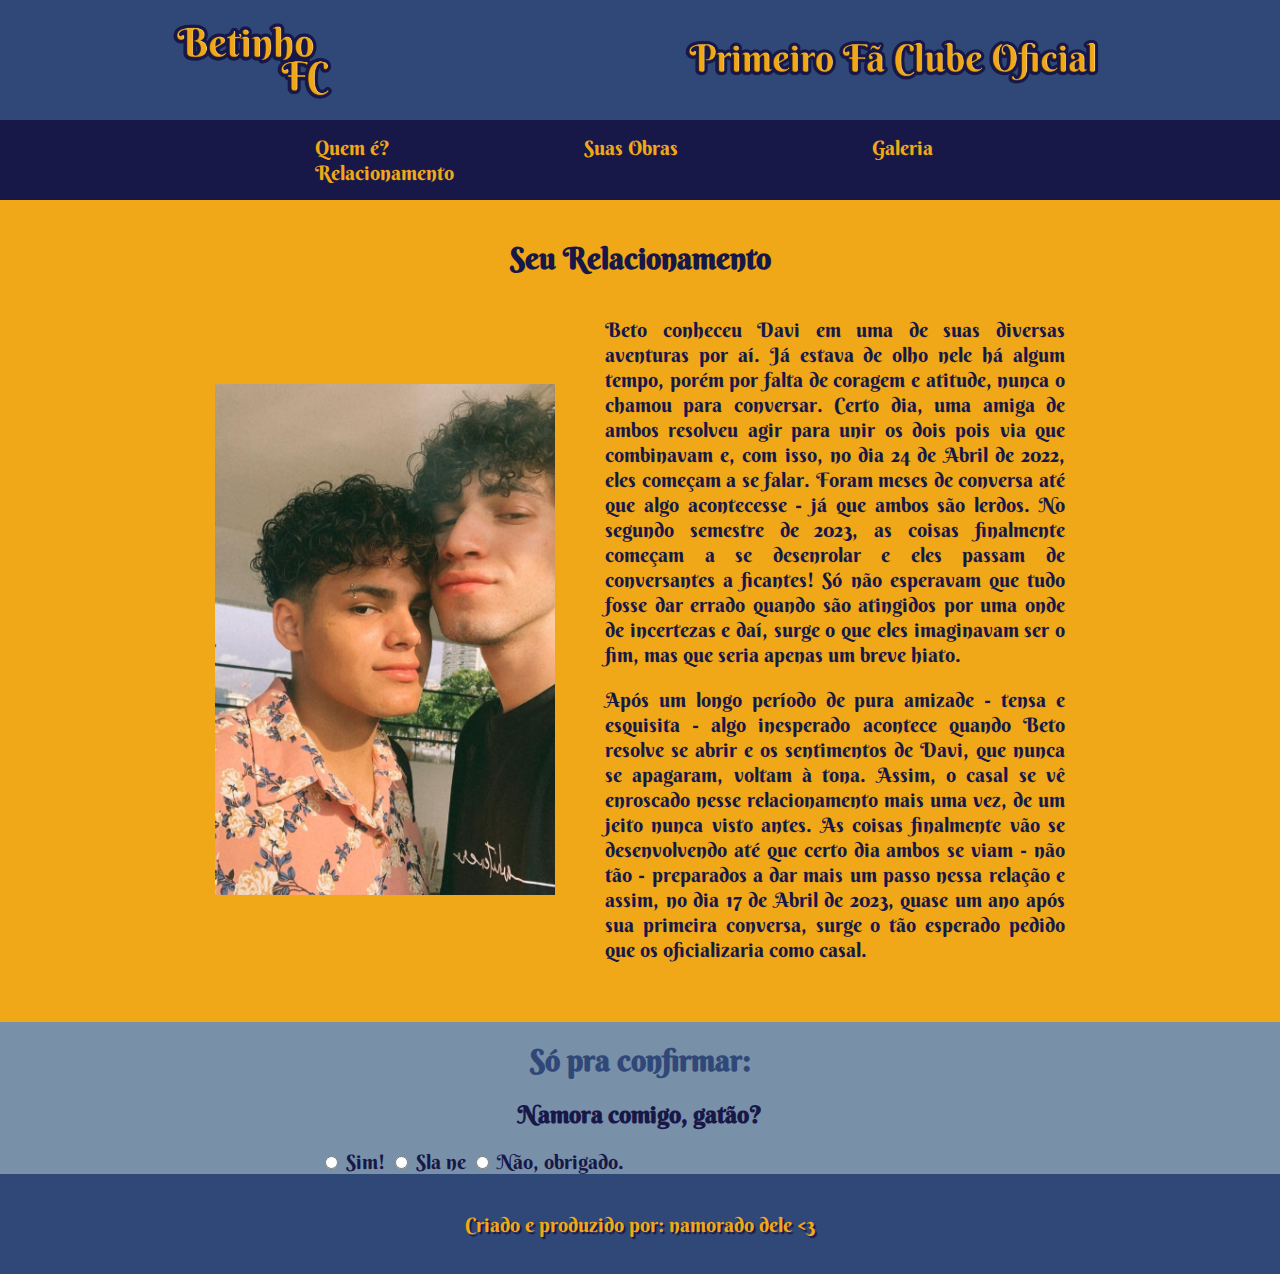
==== html/relacionamento.html @ 0c90252a "NovoModelo" ====
<!DOCTYPE html>
<html lang="pt-br">
<head>
    <meta charset="UTF-8">
    <meta http-equiv="X-UA-Compatible" content="IE=edge">
    <meta name="viewport" content="width=device-width, initial-scale=1.0">
    <link rel="stylesheet" href="../css/relacionamento.css">
    <title>Relacionamento - BetinhoFC</title>
</head>
<body>
    <header>
        <img src="../images/logo.png" id="logo">
        <img src="../images/titulo.png" id="titulo">
    </header>
    <nav>
        <ul id="menu">
            <li class="menu"><a href="index.html">Quem é?</a></li>
            <li class="menu"><a href="obras.html">Suas Obras</a></li>
            <li class="menu"><a href="galeria.html">Galeria</a></li>
            <li class="menu"><a href="relacionamento.html">Relacionamento</a></li>
        </ul>
    </nav>
    <section id="sec1">
        <h1>Seu Relacionamento</h1>
        <div id="sobre">
            <img src="../images/meucasal.jpg">
            <div id="texto-sobre">
                <p>Beto conheceu Davi em uma de suas diversas aventuras por aí. Já estava de olho nele há algum tempo, porém por falta de coragem e atitude, nunca o chamou para conversar. Certo dia, uma amiga de ambos resolveu agir para unir os dois pois via que combinavam e, com isso, no dia 24 de Abril de 2022, eles começam a se falar. Foram meses de conversa até que algo acontecesse - já que ambos são lerdos. No segundo semestre de 2023, as coisas finalmente começam a se desenrolar e eles passam de conversantes a ficantes! Só não esperavam que tudo fosse dar errado quando são atingidos por uma onde de incertezas e daí, surge o que eles imaginavam ser o fim, mas que seria apenas um breve hiato.</p>
                <p>Após um longo período de pura amizade - tensa e esquisita - algo inesperado acontece quando Beto resolve se abrir e os sentimentos de Davi, que nunca se apagaram, voltam à tona. Assim, o casal se vê enroscado nesse relacionamento mais uma vez, de um jeito nunca visto antes. As coisas finalmente vão se desenvolvendo até que certo dia ambos se viam - não tão - preparados a dar mais um passo nessa relação e assim, no dia 17 de Abril de 2023, quase um ano após sua primeira conversa, surge o tão esperado pedido que os oficializaria como casal.</p>
            </div>
        </div>
    </section>
    <section>
        <div id="pedido">
            <h1>Só pra confirmar:</h1>
            <h2>Namora comigo, gatão?</h2>
            <form action="" name="pedido">
                <label>
                    <input type="radio" id="sim" name="namoro">
                    Sim!
                </label>
                <label>
                    <input type="radio" id="sla" name="namoro">
                    Sla ne
                </label>
                <label>
                    <input type="radio" id="nao" name="namoro">
                    Não, obrigado.
                </label>
            </form>
        </div>
    </section>
    <footer>
        <p>Criado e produzido por: namorado dele <3 </p>
    </footer>
</body>
</html>
---- css/relacionamento.css ----
@import url('https://fonts.googleapis.com/css2?family=Berkshire+Swash&display=swap');

:root{
    --cor1: #000000;
    --cor2: #7890a8;
    --cor3: #304878;
    --cor4: #181848;
    --cor5: #f0a818;
}

body{
    margin: 0;
    padding: 0;
    min-height: 100%;
    background-color: var(--cor2);
}

/*Cabeçalho*/
header{
    background-color: var(--cor3);
    height: 120px;
    width: 100%;
    display: flex;
    align-items: center;
    justify-content: space-around;
}

#logo{
    height: 80px;
}

#titulo{
    height: 60px;
}

/*Nav*/
nav{
    background-color: var(--cor4);
    margin: 0px;
    padding: 220px;
    padding-top: 15px;
    padding-bottom: 15px;
}

#menu{
    padding: 0px;
    margin: 0px;
}

.menu{
    display: inline;
    padding: 95px;

}

.menu a{
    color: var(--cor5);
    text-decoration: none;
    font-size: 15pt;
}

/*Seção 1*/
#sec1{
    background-color: var(--cor5);
    padding-left: 120px;
    padding-right: 120px;
    padding-top: 20px;
    padding-bottom: 20px;
}

#sobre{
    display: flex;
    align-items: center;
    padding: 95px;
    padding-top: 0px;
    padding-bottom: 20px;
}

#sobre>img{
    width: 40%;
    padding-right: 50px;
}

#texto-sobre>p{
    text-align: justify;
}

h1, h2, p, a, label{
    text-align: center;
    font-family: 'Berkshire Swash';
    color: var(--cor4);
}

h1{
    font-size: 30px;
}

#pedido{
    margin: 0 auto;
    width: 50%;
}

#pedido>h1{
    color: var(--cor3);
}

label{
    font-size: 20px;
}

p{
    font-size: 20px;
}

/*Rodapé*/
footer{
    background-color: var(--cor3);
    height: 100px;
    width: 100%;
    display: flex;
    align-items: center;
    justify-content: space-around;
}

footer>p{
    color: var(--cor5);
    text-shadow: 2px 2px 1px var(--cor4);
}
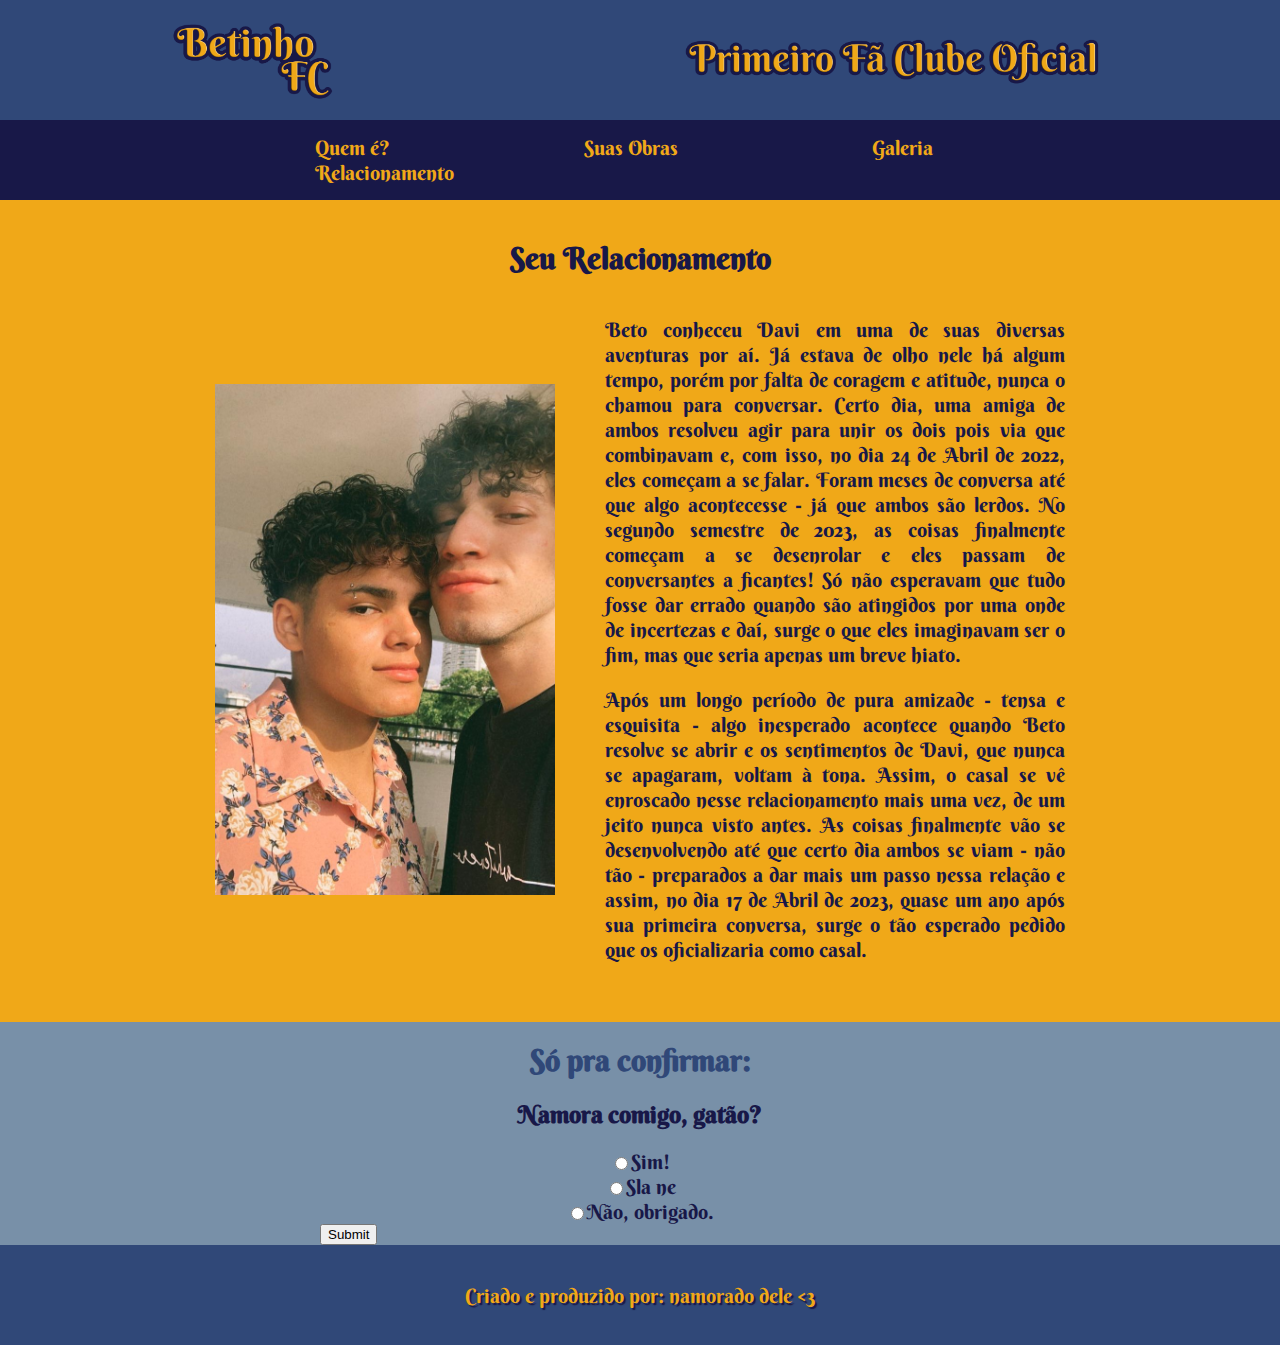
==== commit bad5e52a: "ComPedido" ====
--- a/html/relacionamento.html
+++ b/html/relacionamento.html
@@ -5,6 +5,7 @@
     <meta http-equiv="X-UA-Compatible" content="IE=edge">
     <meta name="viewport" content="width=device-width, initial-scale=1.0">
     <link rel="stylesheet" href="../css/relacionamento.css">
+    <script src="../resposta.js"></script>
     <title>Relacionamento - BetinhoFC</title>
 </head>
 <body>
@@ -31,27 +32,29 @@
         </div>
     </section>
     <section>
-        <div id="pedido">
+        <div id="pedido" onsubmit="escolha()">
             <h1>Só pra confirmar:</h1>
             <h2>Namora comigo, gatão?</h2>
             <form action="" name="pedido">
                 <label>
-                    <input type="radio" id="sim" name="namoro">
+                    <input type="radio" name="namoro" value="sim">
                     Sim!
                 </label>
                 <label>
-                    <input type="radio" id="sla" name="namoro">
+                    <input type="radio" name="namoro" value="sla">
                     Sla ne
                 </label>
                 <label>
-                    <input type="radio" id="nao" name="namoro">
+                    <input type="radio" name="namoro" value="nao">
                     Não, obrigado.
                 </label>
+                <input type="submit" name="Enviar" id="Enviar">
             </form>
         </div>
     </section>
     <footer>
         <p>Criado e produzido por: namorado dele <3 </p>
     </footer>
+    <link rel="java" href="">
 </body>
 </html>--- a/css/relacionamento.css
+++ b/css/relacionamento.css
@@ -100,6 +100,12 @@
     width: 50%;
 }
 
+form>label{
+    display: flex;
+    align-items: center;
+    justify-content: center;
+}
+
 #pedido>h1{
     color: var(--cor3);
 }
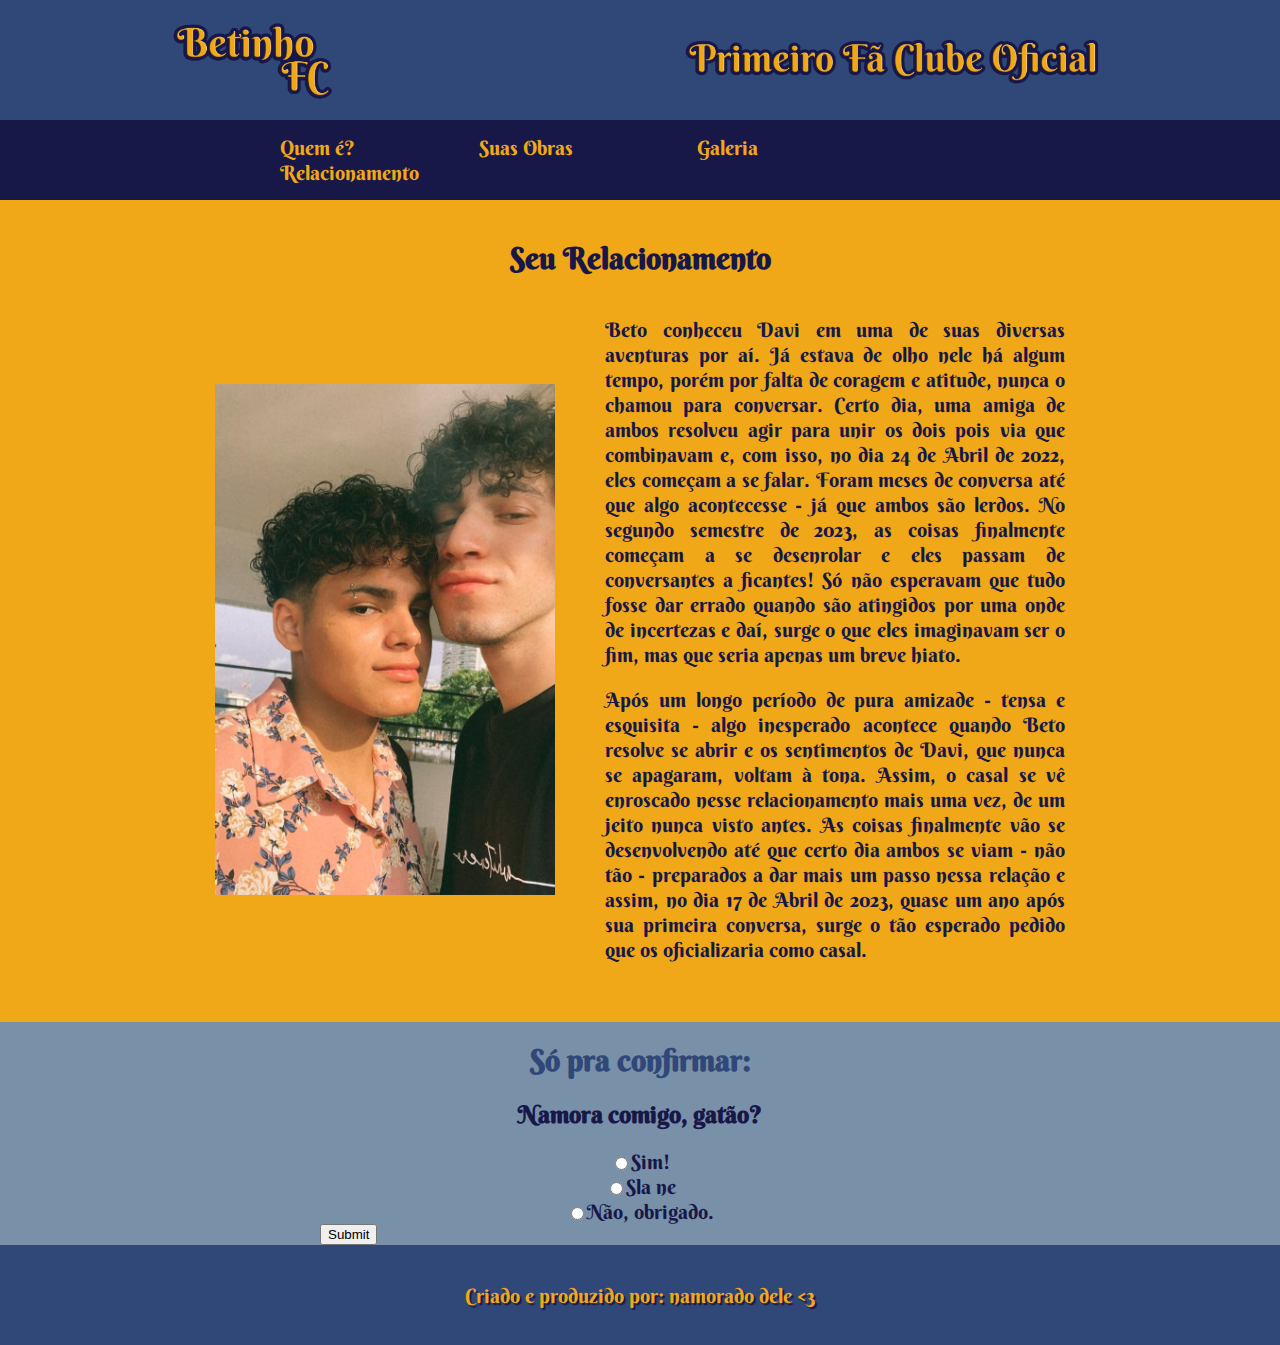
==== commit f6c12b55: "alinharMenu" ====
--- a/html/relacionamento.html
+++ b/html/relacionamento.html
@@ -15,7 +15,7 @@
     </header>
     <nav>
         <ul id="menu">
-            <li class="menu"><a href="index.html">Quem é?</a></li>
+            <li class="menu"><a href="../index.html">Quem é?</a></li>
             <li class="menu"><a href="obras.html">Suas Obras</a></li>
             <li class="menu"><a href="galeria.html">Galeria</a></li>
             <li class="menu"><a href="relacionamento.html">Relacionamento</a></li>
--- a/css/relacionamento.css
+++ b/css/relacionamento.css
@@ -49,8 +49,8 @@
 
 .menu{
     display: inline;
-    padding: 95px;
-
+    padding: 60px;
+    margin: auto;
 }
 
 .menu a{
